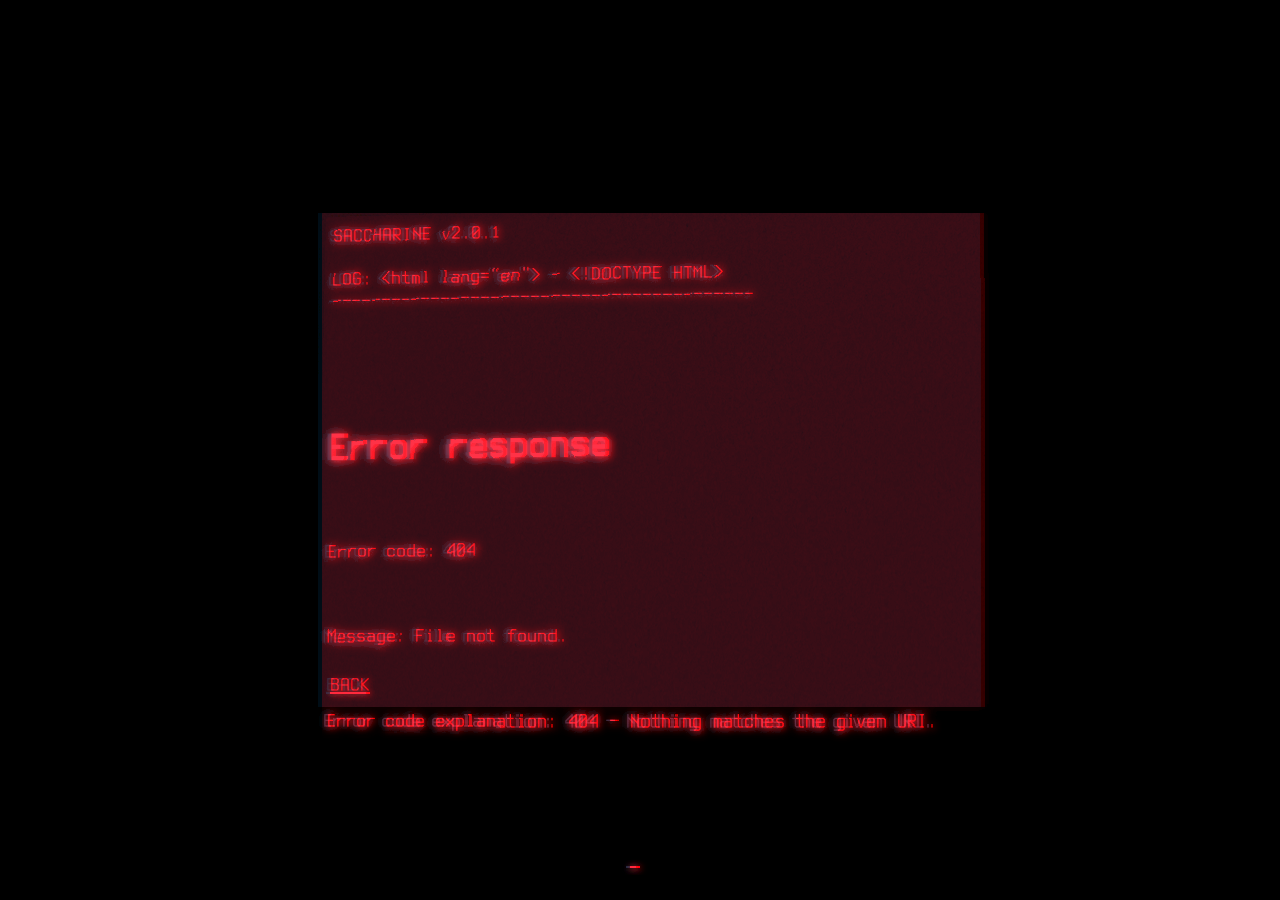
==== post.html @ dc8b0b06 "init" ====
<!DOCTYPE html>

<html lang="en">
    <head>
        <meta charset="UTF-8">
        <title>My First Webpage</title>
        <link rel="stylesheet" href="styles.css">
        <script src="post_script.js"></script> 
    </head>
    <body>
        <div>
            <div id = "text">
                SACCHARINE v2.0.1 <br>
                <br>
                LOG: <span id="title"></span> - <span id="date"></span>
                <p id="main" style="position: relative; top:-20px;">
                    
                </p>
            </div>
            <a style = "position:relative; top:-30px; left:8px; text-shadow: 1px 1px 6px #ff2c2c;" href = "index.html">BACK</p>
            <svg>
                <defs>
                    <filter id="fisheye">
                        <feImage width = "960px" height = "960px" xlink:href="[data-uri]" result="lightMap" x="0" y="0" width="600" height="600"/>

                        <feDisplacementMap in2="lightMap" in="SourceGraphic" xChannelSelector="R" yChannelSelector="G" scale="15"/>
                        <feComposite operator="in" in2="lightMap"></feComposite>
                    </filter>
                    
                    <filter
                    id="bloom">
                    <feGaussianBlur
                        in="SourceGraphic"
                        stdDeviation="5" />
                    <feComposite
                        in2="SourceGraphic"
                        operator="arithmetic" k2="0.4" k3="1" />
                    </filter>
                </defs>
            </svg>
            <svg width="0" height="0">
                <filter id="kill">
                    <feColorMatrix type="matrix" 
                    result="red_"             
                    values="1 0 0 0 0
                            0 0 0 0 0 
                            0 0 0 0 0 
                            0 0 0 1 0"/>
                    <feOffset in="red_" dx="2" dy="0" result="red"/>
                    <feColorMatrix type="matrix" 
                    in="SourceGraphic"             
                    result="blue_"             
                    values="0 0 0 0 0
                            0 1 0 0 0 
                            0 0 2 0 0 
                            0 0 0 1 0"/>
                    <feOffset in="blue_" dx="-2" dy="0" result="blue"/>    
                    <feBlend mode="screen" in="red" in2="blue"/>

                </filter>
            </svg>
        </div>
    </body>
</html>

<!--AND YET SHE STILL DREAMS UNDER FRAGMENTED SKIES-->
---- styles.css ----
html, body {
  margin: 0;
  padding: 0;
  height: 100%;
  background: #000;
}

body {
  min-height: 640px;
  display: flex;
  flex-direction: column;
  align-items: center;
  justify-content: center;
  background-color: #000;
  color: #ff2c2c;
  text-shadow: 1px 1px 6px #ff2c2c;
  font-family: "Terminus";
  font-size: 20px;
}

@font-face {
    font-family: "Terminus";
    src: url("Terminus.ttf");
}

div{
    height: 37vw;
    width: 50vw;
    background-blend-mode: multiply;
    background: #340d0d;
    background-image: url("grain.avif");
    -webkit-filter: url(#kill);
    filter: url(#kill);
}
#text {
    padding: 8px;
    filter: url(#bloom) url(#fisheye);
}

a {
    color: #ff2c2c;
}
a:visited {
    color: #ff2c2c;
}
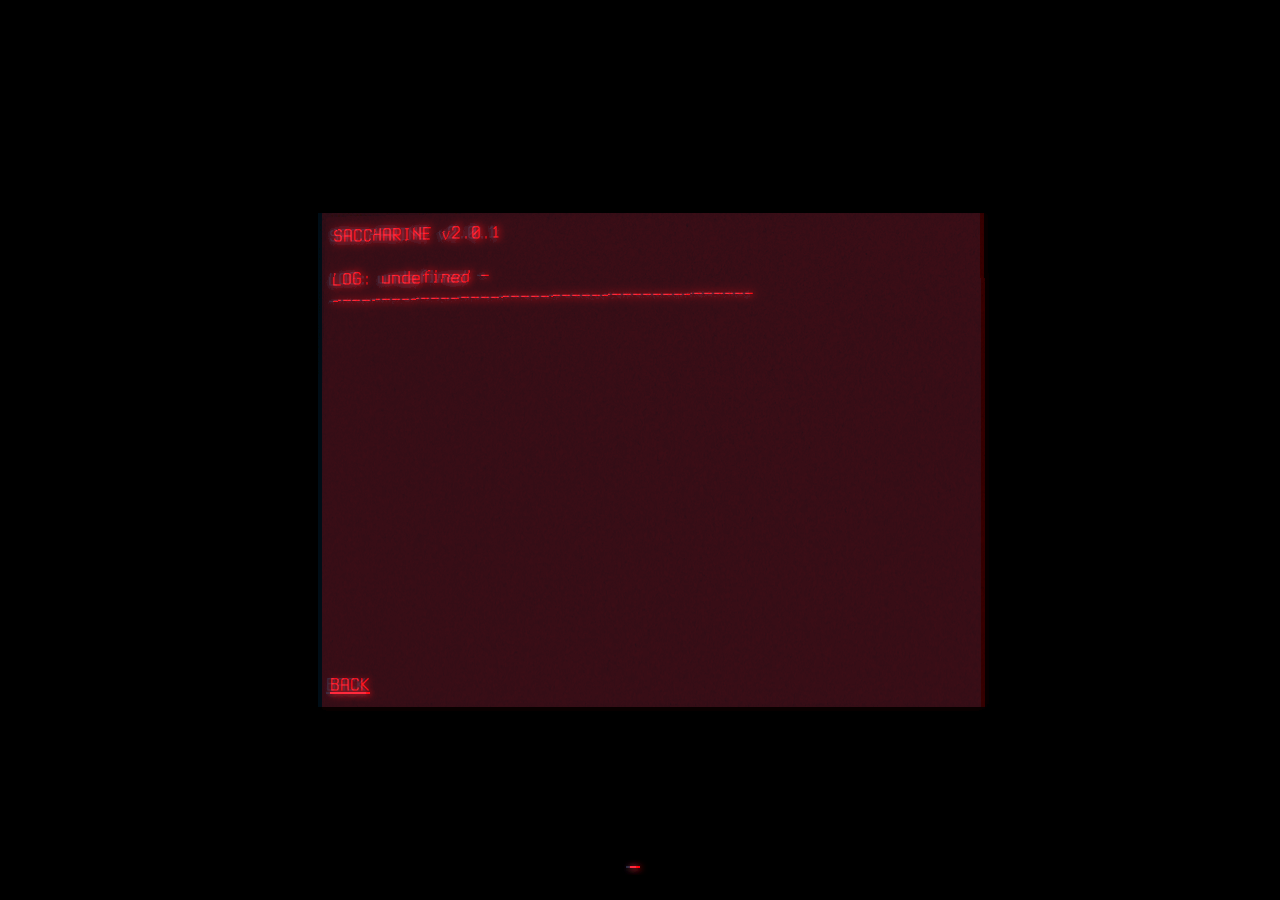
==== commit 90f62365: "add titles" ====
--- a/post.html
+++ b/post.html
@@ -3,7 +3,7 @@
 <html lang="en">
     <head>
         <meta charset="UTF-8">
-        <title>My First Webpage</title>
+        <title>AND YET SHE STILL DREAMS UNDER FRAGMENTED SKIES</title>
         <link rel="stylesheet" href="styles.css">
         <script src="post_script.js"></script> 
     </head>
